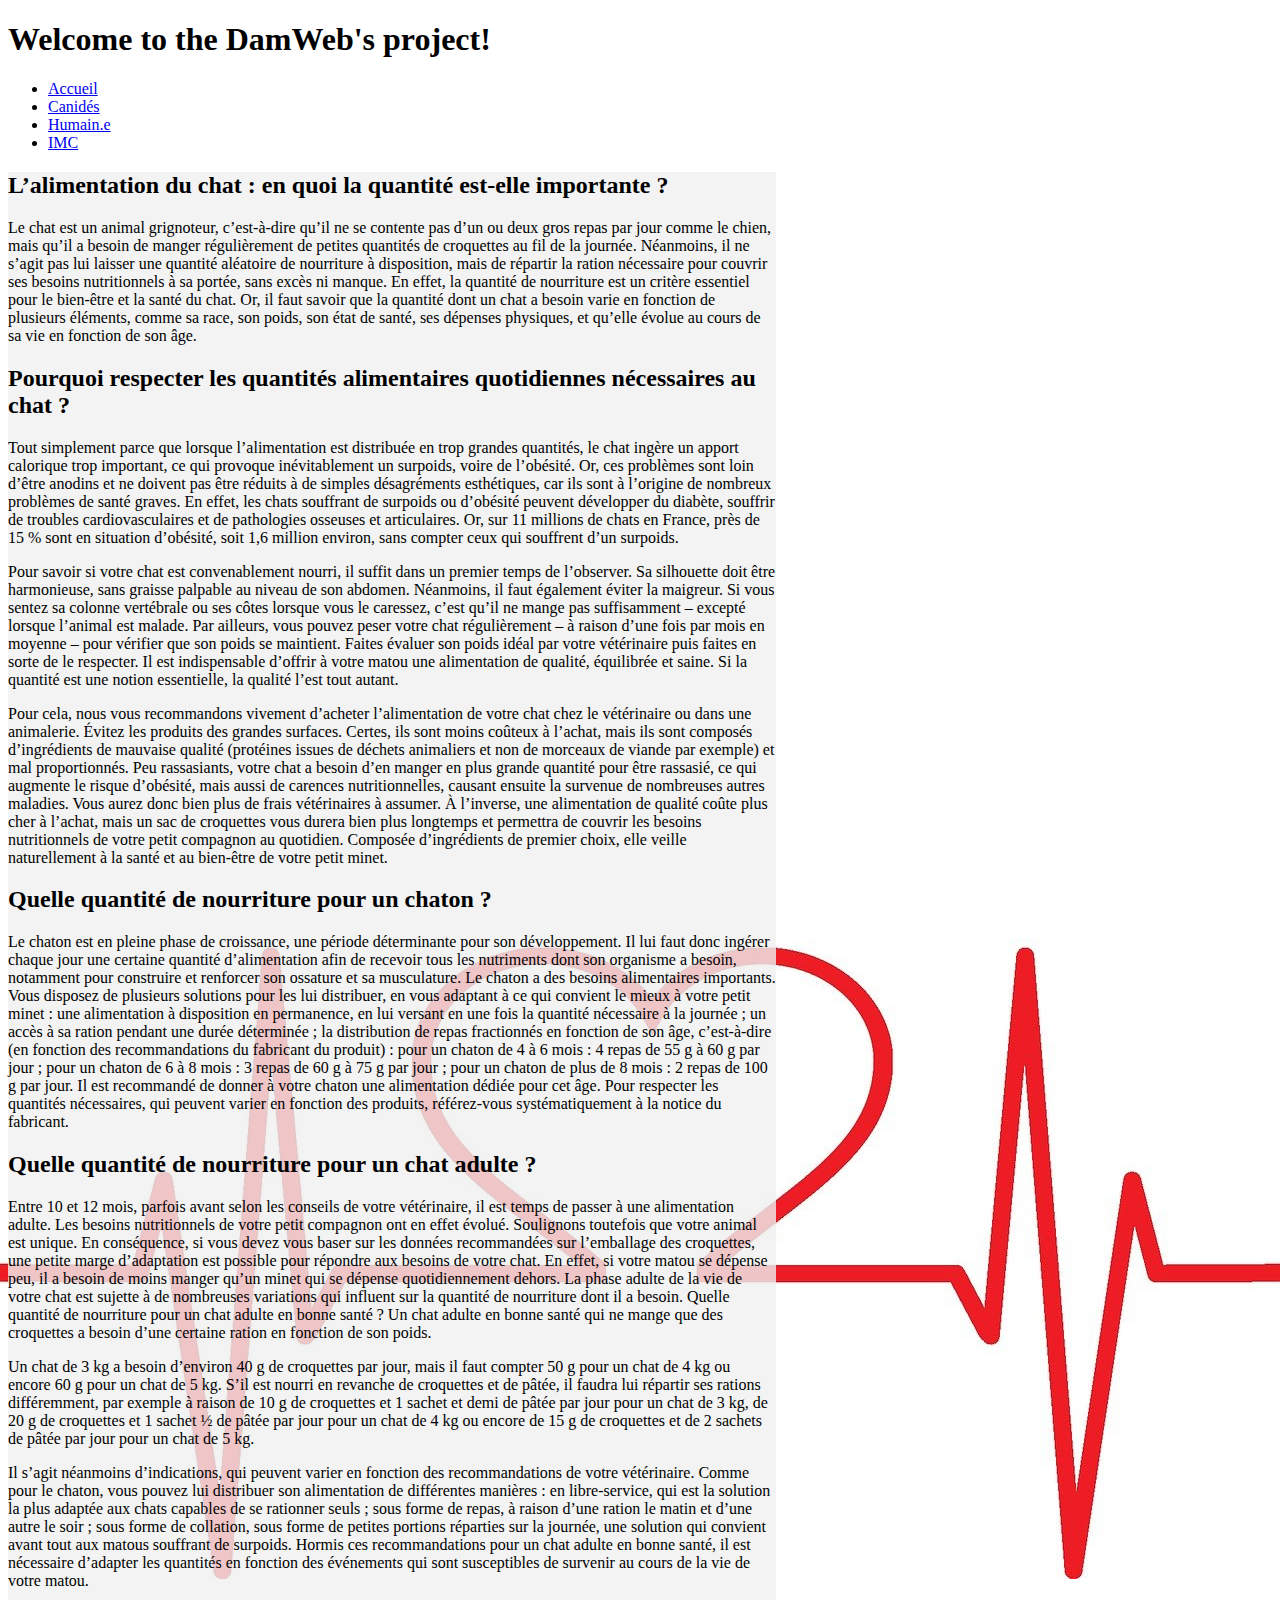
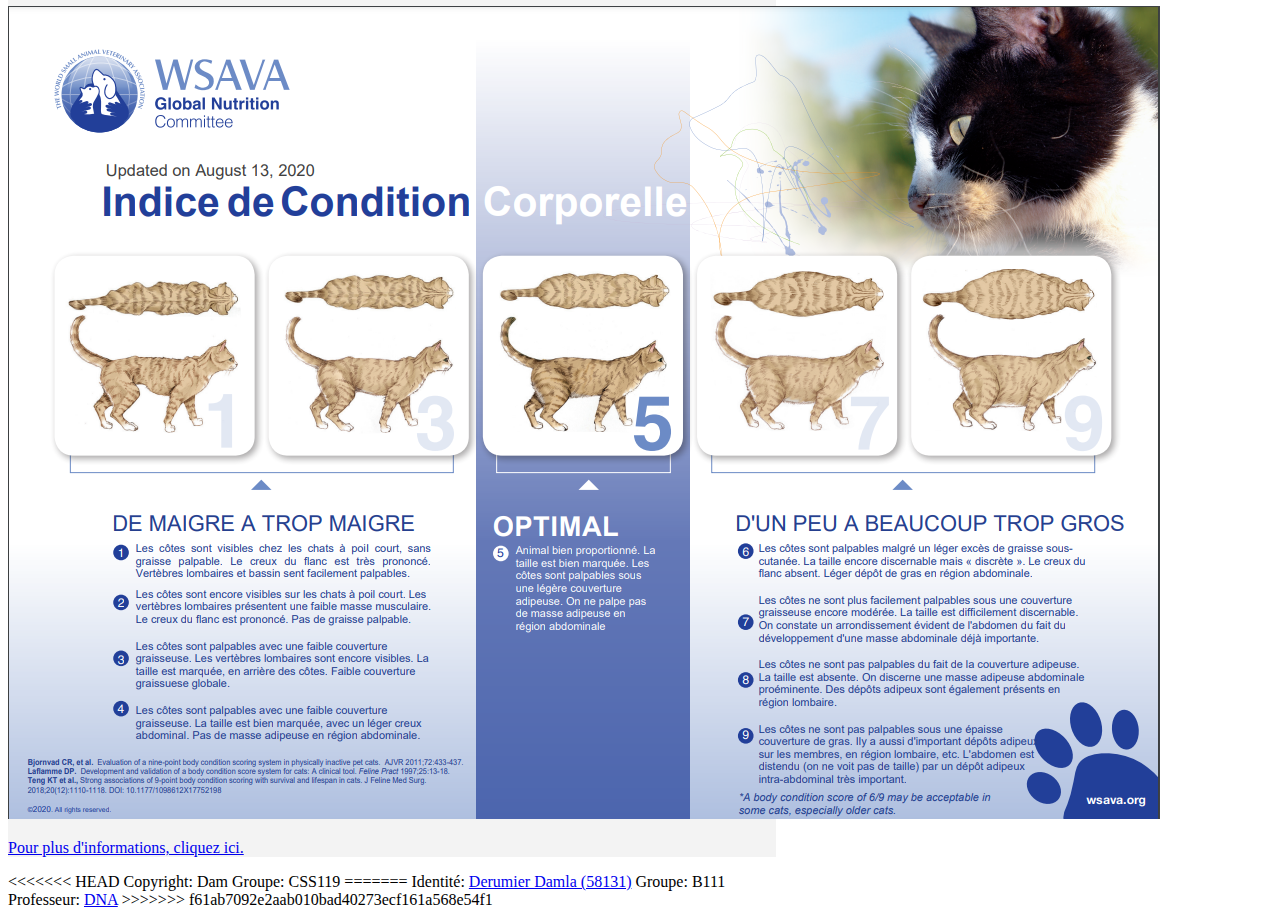
==== chat.html @ 11041c7b "IMC final (sans changement)" ====
<!DOCTYPE html>
<html>

    <head>
        <!--Cette balise permet de mettre un titre dans l'onglet lié au site web.-->
        <title>THE DamWeb's project</title>
        <link rel="shortcut icon" type="image/x-icon" href="cat-paw.png" />
        <!--Bootstrap 5-->
        <link
            href="https://cdn.jsdelivr.net/npm/bootstrap@5.0.2/dist/css/bootstrap.min.css"
            rel="stylesheet"
            integrity="sha384-EVSTQN3/azprG1Anm3QDgpJLIm9Nao0Yz1ztcQTwFspd3yD65VohhpuuCOmLASjC"
            crossorigin="anonymous">
        <link href="./mon-style.css" rel="stylesheet" type="text/css" />
    </head>

    <!--Corps du site-->
    <body class="container" style="width: 768px;">
        <header>
            <h1>Welcome to the DamWeb's project!</h1>
        </header>
        <div class="row align-items-start">
            <nav class="navbar bg-light col-2">

                <div class="container-fluid">
                    <!-- Links -->
                    <ul class="navbar-nav">
                        <li class="nav-item">
                            <a class="nav-link" href="./index.html">Accueil</a>
                        </li>
                        <li class="nav-item">
                            <a class="nav-link" href="./chien.html">Canidés</a>
                        </li>
                        <li class="nav-item">
                            <a class="nav-link" href="./humain.html">Humain.e</a>
                        </li>
                        <li class="nav-item">
                            <a class="nav-link" href="./imc.html">IMC</a>
                        </li>
                    </ul>
                </div>

            </nav>
            <div class="alimentation col-10">
                <h2>L’alimentation du chat : en quoi la quantité est-elle
                    importante ?</h2>
                <p>Le chat est un animal grignoteur, c’est-à-dire qu’il ne se
                    contente pas d’un ou deux gros repas par jour comme le
                    chien, mais qu’il a besoin de manger régulièrement de
                    petites quantités de croquettes au fil de la journée.
                    Néanmoins, il ne s’agit
                    pas lui laisser une quantité aléatoire de nourriture à
                    disposition, mais de répartir la ration nécessaire pour
                    couvrir ses besoins nutritionnels à sa portée, sans excès ni
                    manque. En effet, la quantité de nourriture est un critère
                    essentiel
                    pour le bien-être et la santé du chat. Or, il faut savoir
                    que la quantité dont un chat a besoin varie en fonction de
                    plusieurs éléments, comme sa race, son poids, son état de
                    santé, ses dépenses physiques, et qu’elle évolue au cours de
                    sa
                    vie en fonction de son âge. </p>
                <h2> Pourquoi respecter les quantités alimentaires quotidiennes
                    nécessaires au chat ? </h2>
                <p>Tout simplement parce que lorsque l’alimentation est
                    distribuée en trop grandes quantités, le chat ingère un
                    apport calorique trop important, ce qui provoque
                    inévitablement un surpoids, voire de l’obésité. Or, ces
                    problèmes sont loin d’être anodins
                    et ne doivent pas être réduits à de simples désagréments
                    esthétiques, car ils sont à l’origine de nombreux problèmes
                    de santé graves. En effet, les chats souffrant de surpoids
                    ou d’obésité peuvent développer du diabète, souffrir de
                    troubles
                    cardiovasculaires et de pathologies osseuses et
                    articulaires. Or, sur 11 millions de chats en France, près
                    de 15 % sont en situation d’obésité, soit 1,6 million
                    environ, sans compter ceux qui souffrent d’un surpoids. </p>
                <p>Pour savoir si votre chat est convenablement nourri, il
                    suffit dans un premier temps de l’observer. Sa silhouette
                    doit être harmonieuse, sans graisse palpable au niveau de
                    son abdomen. Néanmoins, il faut également éviter la
                    maigreur. Si vous sentez
                    sa colonne vertébrale ou ses côtes lorsque vous le caressez,
                    c’est qu’il ne mange pas suffisamment – excepté lorsque
                    l’animal est malade. Par ailleurs, vous pouvez peser votre
                    chat régulièrement – à raison d’une fois par mois en moyenne
                    –
                    pour vérifier que son poids se maintient. Faites évaluer son
                    poids idéal par votre vétérinaire puis faites en sorte de le
                    respecter. Il est indispensable d’offrir à votre matou une
                    alimentation de qualité, équilibrée et saine. Si la quantité
                    est une notion essentielle, la qualité l’est tout autant.
                </p>
                <p>Pour cela, nous vous recommandons vivement d’acheter
                    l’alimentation de votre chat chez le vétérinaire ou dans une
                    animalerie. Évitez les produits des grandes surfaces.
                    Certes, ils sont moins coûteux à l’achat, mais ils sont
                    composés d’ingrédients
                    de mauvaise qualité (protéines issues de déchets animaliers
                    et non de morceaux de viande par exemple) et mal
                    proportionnés. Peu rassasiants, votre chat a besoin d’en
                    manger en plus grande quantité pour être rassasié, ce qui
                    augmente le risque
                    d’obésité, mais aussi de carences nutritionnelles, causant
                    ensuite la survenue de nombreuses autres maladies. Vous
                    aurez donc bien plus de frais vétérinaires à assumer. À
                    l’inverse, une alimentation de qualité coûte plus cher à
                    l’achat, mais
                    un sac de croquettes vous durera bien plus longtemps et
                    permettra de couvrir les besoins nutritionnels de votre
                    petit compagnon au quotidien. Composée d’ingrédients de
                    premier choix, elle veille naturellement à la santé et au
                    bien-être de
                    votre petit minet.</p>

                <h2>Quelle quantité de nourriture pour un chaton ?</h2>
                <p> Le chaton est en pleine phase de croissance, une période
                    déterminante pour son développement. Il lui faut donc
                    ingérer chaque jour une certaine quantité d’alimentation
                    afin de recevoir tous les nutriments dont son organisme a
                    besoin, notamment
                    pour construire et renforcer son ossature et sa musculature.
                    Le chaton a des besoins alimentaires importants. Vous
                    disposez de plusieurs solutions pour les lui distribuer, en
                    vous adaptant à ce qui convient le mieux à votre petit minet
                    : une
                    alimentation à disposition en permanence, en lui versant en
                    une fois la quantité nécessaire à la journée ; un accès à sa
                    ration pendant une durée déterminée ; la distribution de
                    repas fractionnés en fonction de son âge, c’est-à-dire (en
                    fonction
                    des recommandations du fabricant du produit) : pour un
                    chaton de 4 à 6 mois : 4 repas de 55 g à 60 g par jour ;
                    pour un chaton de 6 à 8 mois : 3 repas de 60 g à 75 g par
                    jour ; pour un chaton de plus de 8 mois : 2 repas de 100 g
                    par jour.
                    Il est recommandé de donner à votre chaton une alimentation
                    dédiée pour cet âge. Pour respecter les quantités
                    nécessaires, qui peuvent varier en fonction des produits,
                    référez-vous systématiquement à la notice du fabricant.</p>
                <h2> Quelle quantité de nourriture pour un chat adulte ?</h2>
                <p>Entre 10 et 12 mois, parfois avant selon les conseils de
                    votre vétérinaire, il est temps de passer à une alimentation
                    adulte. Les besoins nutritionnels de votre petit compagnon
                    ont en effet évolué. Soulignons toutefois que votre animal
                    est unique.
                    En conséquence, si vous devez vous baser sur les données
                    recommandées sur l’emballage des croquettes, une petite
                    marge d’adaptation est possible pour répondre aux besoins de
                    votre chat. En effet, si votre matou se dépense peu, il a
                    besoin
                    de moins manger qu’un minet qui se dépense quotidiennement
                    dehors. La phase adulte de la vie de votre chat est sujette
                    à de nombreuses variations qui influent sur la quantité de
                    nourriture dont il a besoin. Quelle quantité de nourriture
                    pour
                    un chat adulte en bonne santé ? Un chat adulte en bonne
                    santé qui ne mange que des croquettes a besoin d’une
                    certaine ration en fonction de son poids.</p>
                <p>Un chat de 3 kg a besoin d’environ 40 g de croquettes par
                    jour, mais il faut compter 50 g pour un chat de 4 kg ou
                    encore 60 g pour un chat de 5 kg. S’il est nourri en
                    revanche de croquettes et de pâtée, il faudra lui répartir
                    ses rations différemment,
                    par exemple à raison de 10 g de croquettes et 1 sachet et
                    demi de pâtée par jour pour un chat de 3 kg, de 20 g de
                    croquettes et 1 sachet ½ de pâtée par jour pour un chat de 4
                    kg ou encore de 15 g de croquettes et de 2 sachets de pâtée
                    par
                    jour pour un chat de 5 kg.</p>
                <p>Il s’agit néanmoins d’indications, qui peuvent varier en
                    fonction des recommandations de votre vétérinaire. Comme
                    pour le chaton, vous pouvez lui distribuer son alimentation
                    de différentes manières : en libre-service, qui est la
                    solution la plus
                    adaptée aux chats capables de se rationner seuls ; sous
                    forme de repas, à raison d’une ration le matin et d’une
                    autre le soir ; sous forme de collation, sous forme de
                    petites portions réparties sur la journée, une solution qui
                    convient avant
                    tout aux matous souffrant de surpoids. Hormis ces
                    recommandations pour un chat adulte en bonne santé, il est
                    nécessaire d’adapter les quantités en fonction des
                    événements qui sont susceptibles de survenir au cours de la
                    vie de votre matou.
                </p>

                <img src="./img/chat_imc.PNG"alt="chat_imc"/>


                <p> <a
                        href="https://jardinage.lemonde.fr/dossiers-cat3-45-alimentation-chat.html#:~:text=Le%20r%C3%A9gime%20du%20chat%20est,avec%20des%20croquettes%20de%20qualit%C3%A9.">Pour
                        plus d'informations, cliquez ici.</a></p>
            </div>
        </div>
        <!--Fin de page-->
        <footer class="d-flex justify-content-around">
<<<<<<< HEAD
            <span>Copyright: Dam </span>
            <span>Groupe: CSS119</span>
=======
            <span>Identité: <a
                    href="https://poesi.esi-bru.be/user/profile.php?id=769">Derumier
                    Damla (58131)</a></span>
            <span>Groupe: B111</span>
            <span> Professeur: <a
                    href="https://poesi.esi-bru.be/user/view.php?id=19&course=86">DNA</a></span>
>>>>>>> f61ab7092e2aab010bad40273ecf161a568e54f1
        </footer>
    </body>

</html>
---- mon-style.css ----
div.card>img {
    height: 300px;
}

body {
    background: no-repeat center/100% url("./img/background.jpg");
    font-family: Garamond, serif;
}

.tab-content {
    background-color: rgb(240, 240, 240, 0.8);
}

.alimentation {
    background-color: rgb(240, 240, 240, 0.8);
}

<<<<<<< HEAD
.alimentation>img {
=======
.alimentation>img{
>>>>>>> f61ab7092e2aab010bad40273ecf161a568e54f1
    width: 100%;
}

.sources {
    background-color: rgb(240, 240, 240, 0.8);
}

.bonjour-tlm {
    background-color: rgb(240, 240, 240, 0.9);
    text-align: justify;
}

div.alimentation>p {
    margin-bottom: 10px;
    text-align: justify;
    text-indent: 30px;
}

.card-footer {
    background: transparent;
    border-top: 0;
}

.active {
    display: block;
}

<<<<<<< HEAD
tr.color {
=======
tr.color{
>>>>>>> f61ab7092e2aab010bad40273ecf161a568e54f1
    background-color: #00bfff;
}

.historique {
    display: none;
}
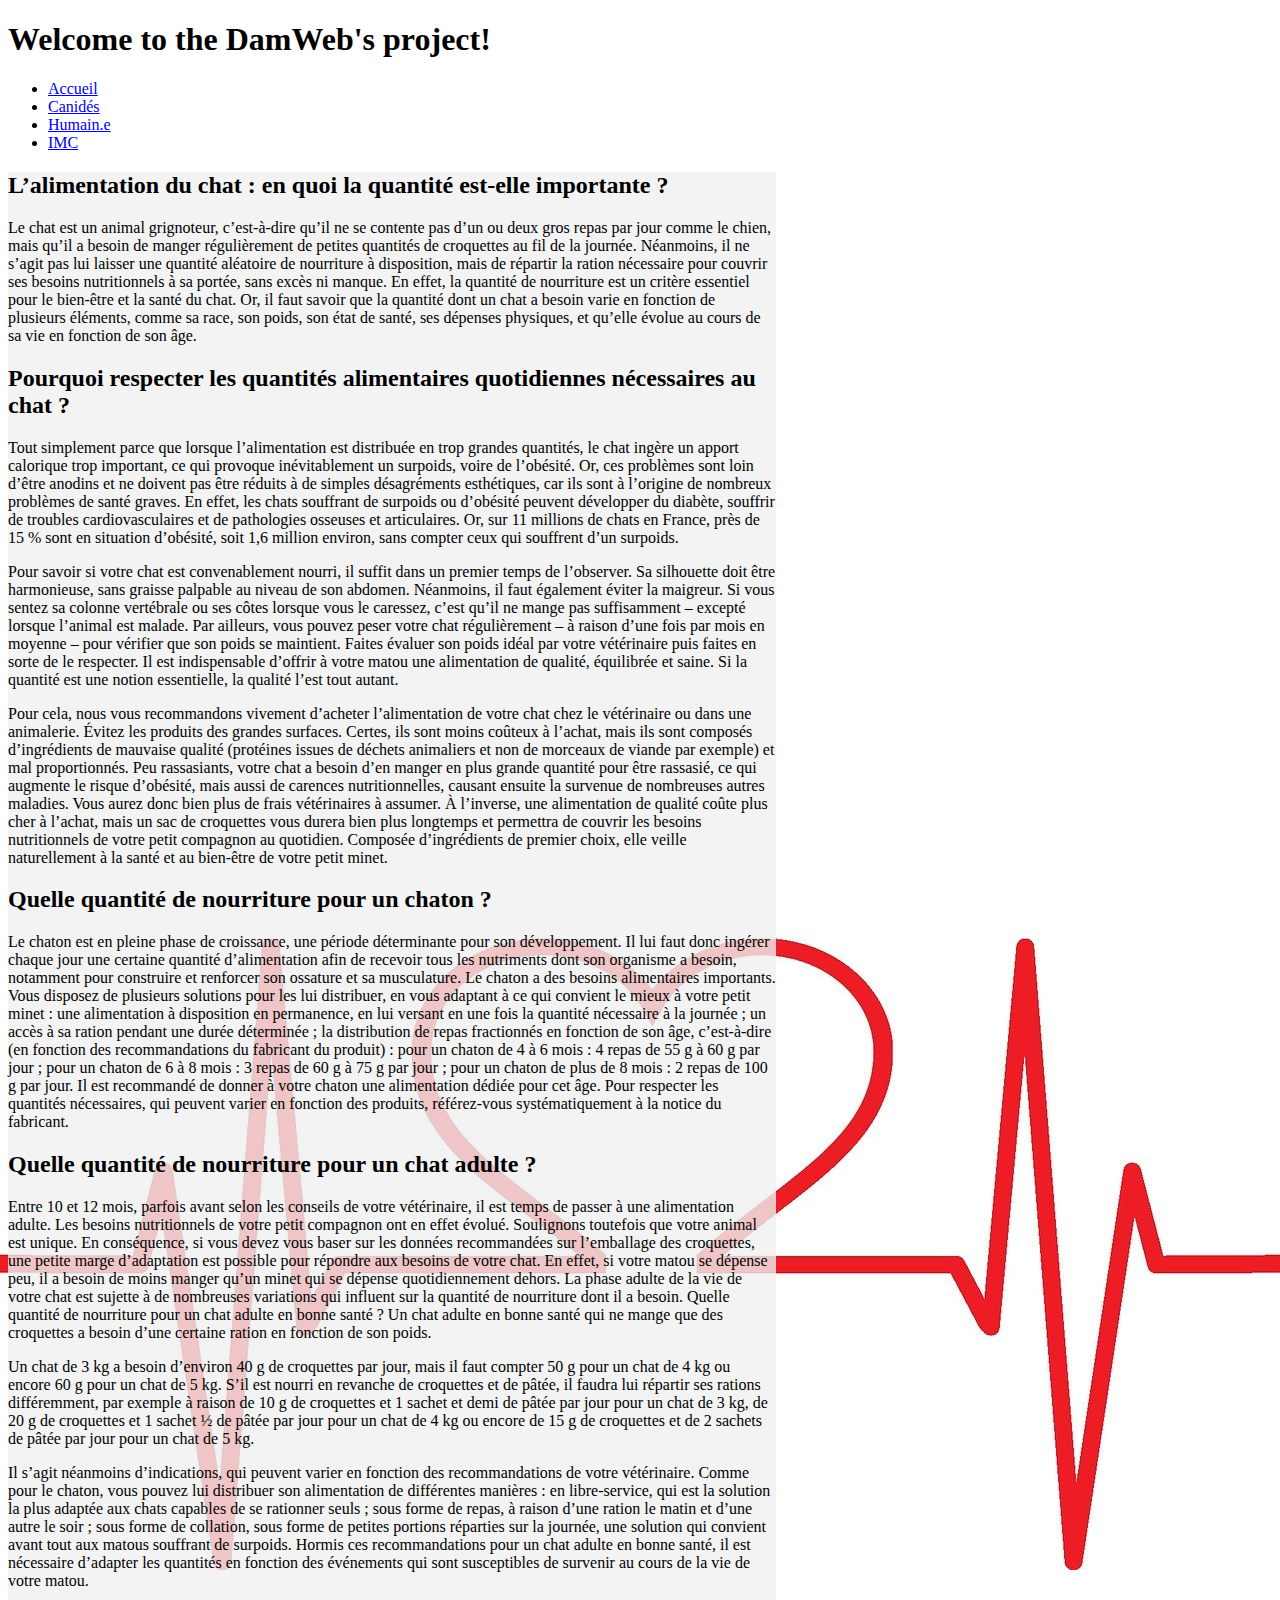
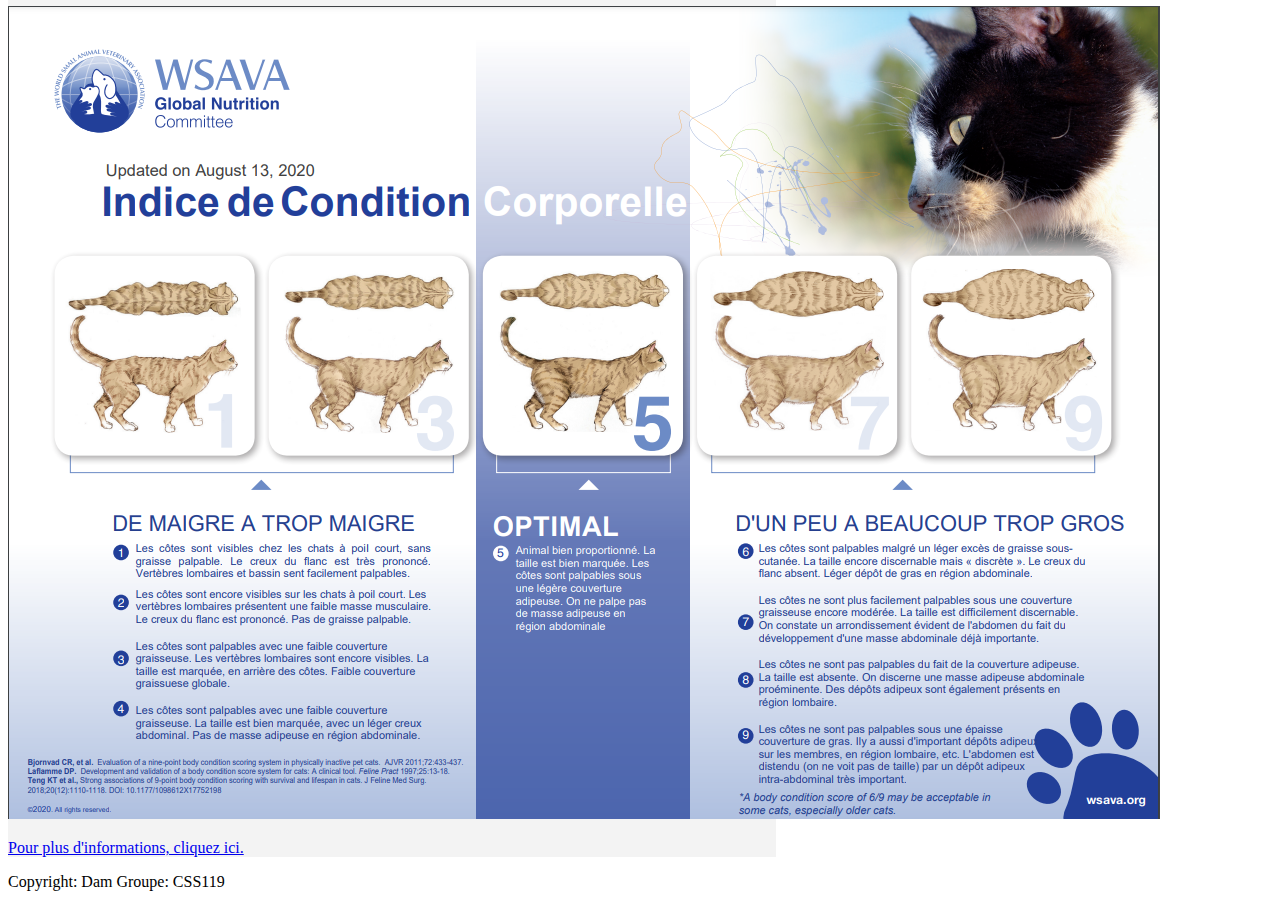
==== commit b7dc915a: "wip footer" ====
--- a/chat.html
+++ b/chat.html
@@ -196,17 +196,8 @@
         </div>
         <!--Fin de page-->
         <footer class="d-flex justify-content-around">
-<<<<<<< HEAD
             <span>Copyright: Dam </span>
             <span>Groupe: CSS119</span>
-=======
-            <span>Identité: <a
-                    href="https://poesi.esi-bru.be/user/profile.php?id=769">Derumier
-                    Damla (58131)</a></span>
-            <span>Groupe: B111</span>
-            <span> Professeur: <a
-                    href="https://poesi.esi-bru.be/user/view.php?id=19&course=86">DNA</a></span>
->>>>>>> f61ab7092e2aab010bad40273ecf161a568e54f1
         </footer>
     </body>
 
